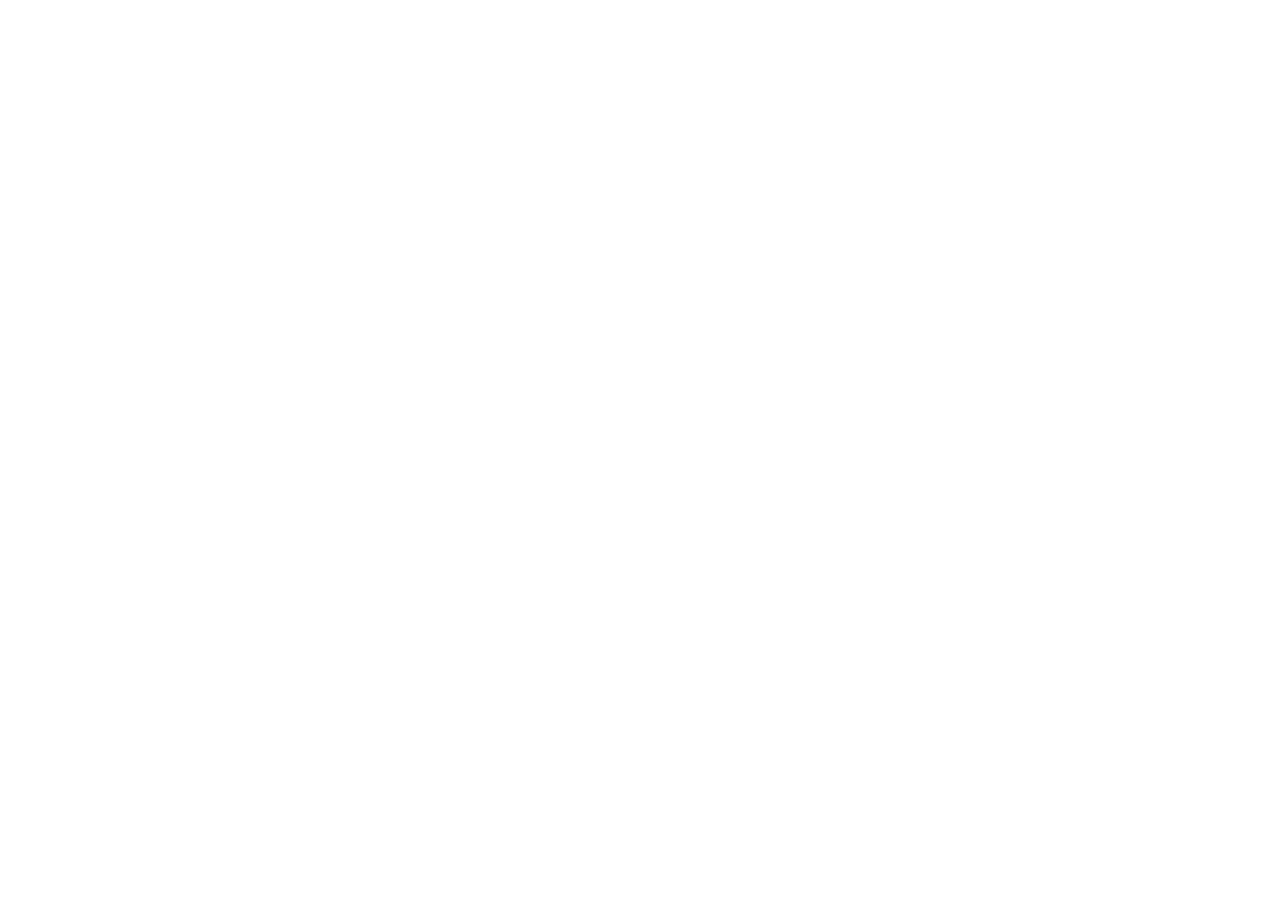
==== 2-custom-combobox-dopdown/index.html @ 5a9e6049 "Add boilerplate html and a div" ====
<!DOCTYPE html>
<html>
    <head>
        <meta charset="utf-8">
        <meta name="viewport" content="width=device-width, initial-scale=1.0">
        <title>Custom Combobox Dropdown</title>
        <link rel="stylesheet" href="style.css">
        <script src="app.js"></script>
    </head>
    <body>
        <div class="combobox-container">
            
        </div>
    </body>
</html>
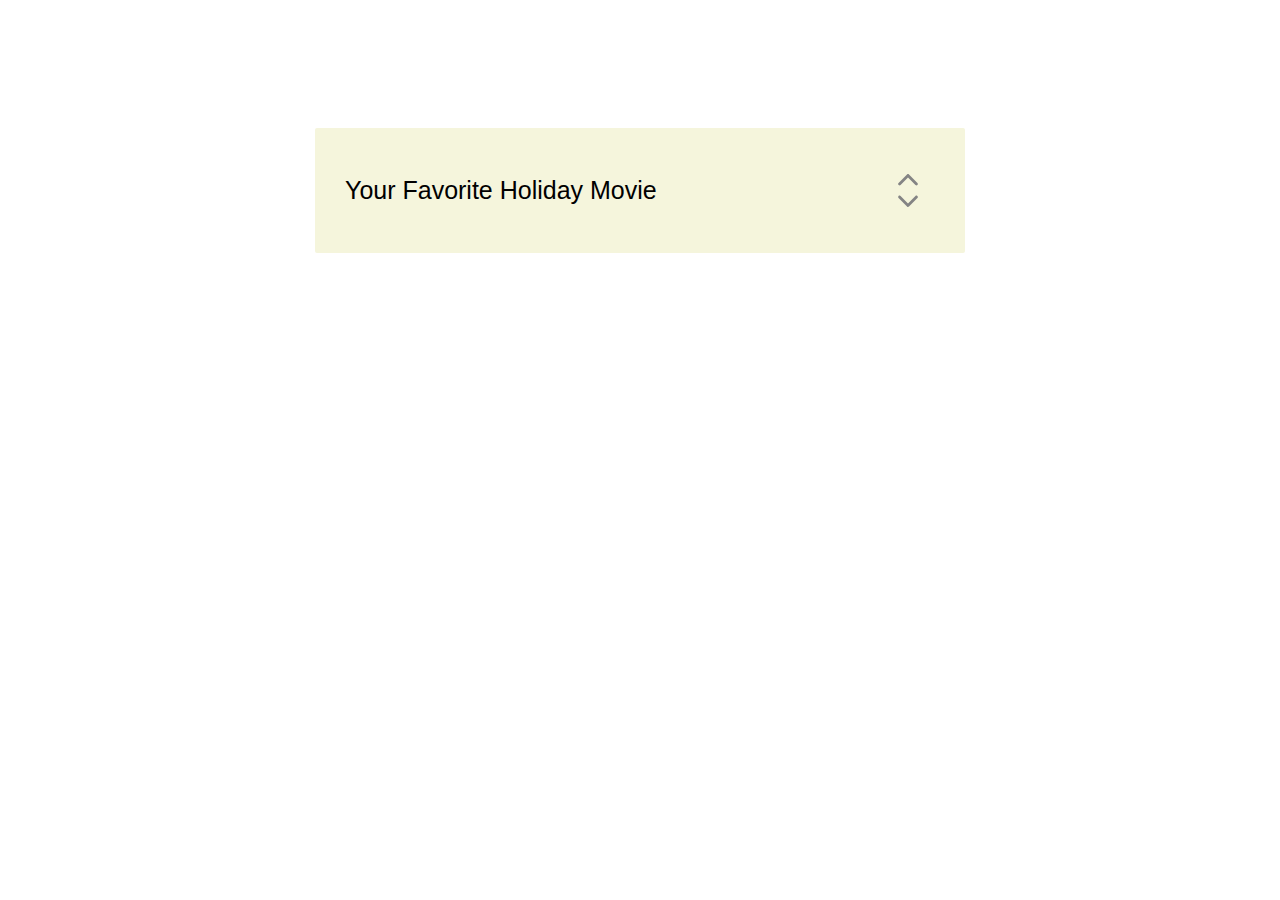
==== commit fb293446: "Add div with class list-conatiner" ====
--- a/2-custom-combobox-dopdown/index.html
+++ b/2-custom-combobox-dopdown/index.html
@@ -5,11 +5,14 @@
         <meta name="viewport" content="width=device-width, initial-scale=1.0">
         <title>Custom Combobox Dropdown</title>
         <link rel="stylesheet" href="style.css">
-        <script src="app.js"></script>
+        <script src="app.js" defer></script>
     </head>
     <body>
         <div class="combobox-container">
             
         </div>
+        <div class="list-conatiner">
+
+        </div>
     </body>
 </html>--- a/2-custom-combobox-dopdown/style.css
+++ b/2-custom-combobox-dopdown/style.css
@@ -0,0 +1,38 @@
+* {
+    margin: 0;
+    padding: 0;
+    box-sizing: border-box;
+    font-family: 'Poppins', sans-serif;
+}
+html {
+    height: 100%;
+}
+
+.arrow-wrapper {
+    display: flex;
+    justify-content: center;
+    align-items: center;
+    border-radius: 50%;
+    width: 55px;
+    height: 55px;
+}
+.arrow-wrapper:hover {
+    background-color: white;
+}
+.arrow-img {
+    width: 20px;
+}
+
+.combobox-container {
+    background-color: beige;
+    border: none;
+    border-radius: 2px;
+    display: flex;
+    font-size: 25px;
+    margin: 10% auto 0;
+    padding: 30px;
+    height: 125px;
+    width: 650px;
+    justify-content: space-between;
+    align-items: center;
+}